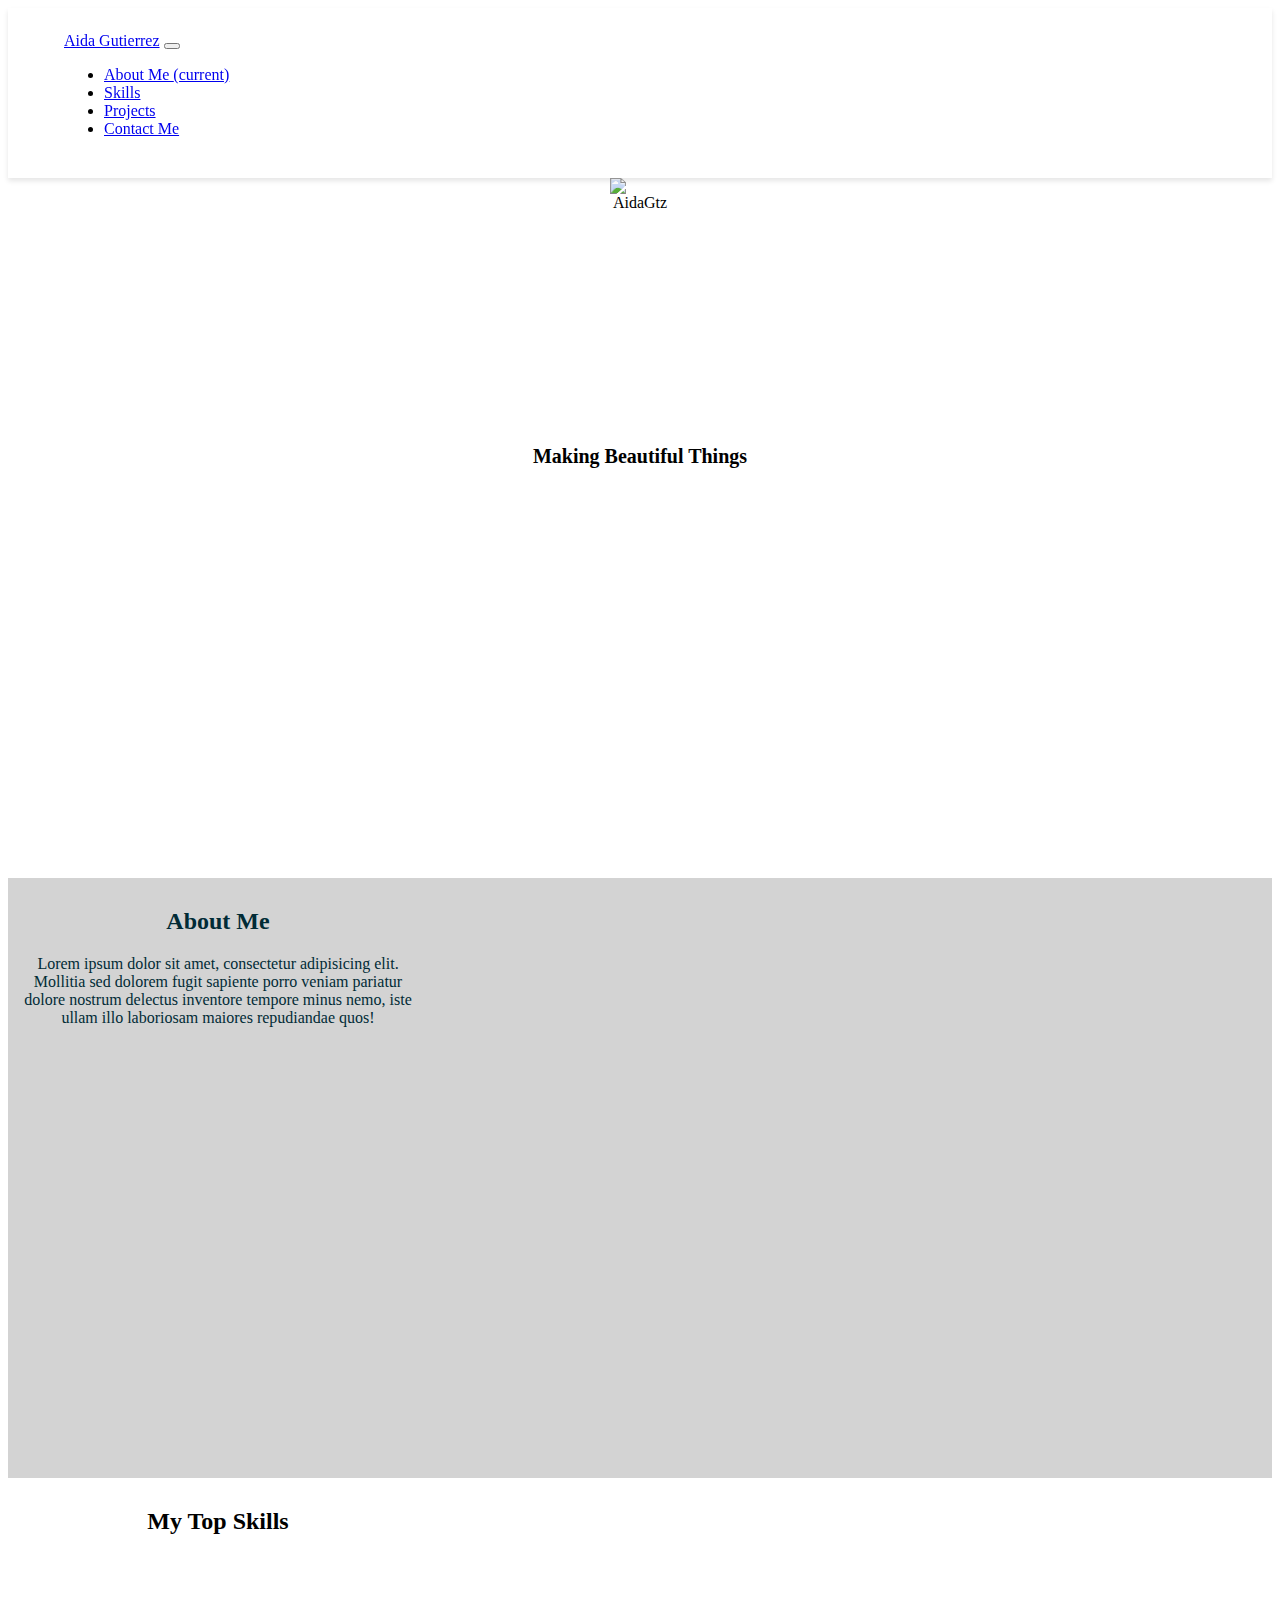
==== AidaJ-Gutierrez.html @ 811edc09 "first draft" ====
<!DOCTYPE html>
<html lang="en">
<head>
    <meta charset="UTF-8">
    <meta name="viewport" content="width=device-width, initial-scale=1.0">
    <title>Aida J. Gutierrez</title>

<!--    bootswatch styles-->
    <link rel="stylesheet" href="https://bootswatch.com/5/solar/bootstrap.min.css">

<!--ccs stylesheet-->
    <link rel="stylesheet" href="aidaj-gutierrez.css">
<!--    fontawesome-->
    <script src="https://kit.fontawesome.com/9a30712229.js" crossorigin="anonymous"></script>
<!--google fonts-->
    <link rel="preconnect" href="https://fonts.googleapis.com">
    <link rel="preconnect" href="https://fonts.gstatic.com" crossorigin>
    <link href="https://fonts.googleapis.com/css2?family=Abel&family=Anton&family=Licorice&family=Montserrat:ital,wght@0,100;0,500;1,100;1,300&display=swap" rel="stylesheet">

</head>
<body>
<nav class="navbar navbar-expand-lg navbar-light bg-light mt-5">
    <div class="container-fluid">
        <a class="navbar-brand col-6" href="#">Aida Gutierrez</a>
        <button class="navbar-toggler" type="button" data-bs-toggle="collapse" data-bs-target="#navbarColor03" aria-controls="navbarColor03" aria-expanded="false" aria-label="Toggle navigation">
            <span class="navbar-toggler-icon"></span>
        </button>

        <div class="collapse navbar-collapse col-6 justify-content-end" id="navbarColor03">
            <ul class="navbar-nav ">
                <li class="nav-item">
                    <a class="nav-link active" href="#">About Me
                        <span class="visually-hidden">(current)</span>
                    </a>
                </li>
                <li class="nav-item">
                    <a class="nav-link" href="#">Skills</a>
                </li>
                <li class="nav-item">
                    <a class="nav-link" href="#">Projects</a>
                </li>
                <li class="nav-item">
                    <a class="nav-link" href="#">Contact Me</a>
                </li>

            </ul>

        </div>
    </div>
</nav>
<!--presentation section-->
<section class="hero d-flex align-items-center " id="about">

    <div class="top-container col ">
        <img src="" alt="AidaGtz"   class="personal-img"/>
        <h1 class="name-title"> Aida  Gutierrez</h1>
        <h5 class="subtitle">Making Beautiful Things</h5>
    </div>
</section>


<!--about me section-->
<section class="hero-2 d-flex align-items-center">
    <div class="bio col">
        <h2 class="bio-title ">About Me</h2>
        <p class="bio-text">
            Lorem ipsum dolor sit amet, consectetur adipisicing elit. Mollitia sed
            dolorem fugit sapiente porro veniam pariatur dolore nostrum delectus
            inventore tempore minus nemo, iste ullam illo laboriosam maiores
            repudiandae quos!
        </p>
    </div>
</section>


<!--skill section-->
<section class="skill d-flex align-items-center ">
    <div class="skills col">

        <h2 class="skill-header">My Top Skills</h2>

        <div class="skills-wrapper col">
            <div class="first-set animate__animated animate__pulse">
                <i class="fab fa-html5"></i> <!--html icon-->
                <i class="fab fa-css3-alt"></i> <!--css icon-->
                <i class="fab fa-js"></i> <!--javascript icon-->
                <i class="fab fa-java"></i> <!--java icon-->
                <i class="fab fa-node-js"></i> <!--nodejs icon-->
            </div>

            <div class="second-set animate__animated animate__pulse col">
                <i class="fab fa-bootstrap"></i> <!--boostrap icon-->
                <i class="fab fa-github"></i> <!--github icon-->
                <i class="fab fa-git-alt"></i> <!--git icon-->
                <i class="fab fa-react"></i> <!--react icon-->
            </div>
        </div>
    </div>

</section>
























<!-- jquery script-->
<script src="https://ajax.googleapis.com/ajax/libs/jquery/3.6.0/jquery.min.js"></script>


<!-- script for boostrap-->
<script src="https://cdn.jsdelivr.net/npm/popper.js@1.16.1/dist/umd/popper.min.js"
        integrity="sha384-9/reFTGAW83EW2RDu2S0VKaIzap3H66lZH81PoYlFhbGU+6BZp6G7niu735Sk7lN"
        crossorigin="anonymous"></script>
<script src="https://cdn.jsdelivr.net/npm/bootstrap@4.6.0/dist/js/bootstrap.min.js"
        integrity="sha384-+YQ4JLhjyBLPDQt//I+STsc9iw4uQqACwlvpslubQzn4u2UU2UFM80nGisd026JF"
        crossorigin="anonymous"></script>
<!--our own js file-->
<script src="aidaj-gutierrez.js" ></script>
</body>
</html>
---- aidaj-gutierrez.css ----
nav {
    position: sticky;
    top: 0;
    left: 0;
    z-index: 1;
    display: flex;
    align-items: center;
    justify-content: space-between;
    padding: 1.5rem 3.5rem;
    background-color: var(--bg-color);
    box-shadow: 0 3px 5px rgba(0, 0, 0, 0.1);
}


/*hero-section*/
.hero{
    height: 700px ;

}
.personal-img{
    display: block;
    margin: auto;
    text-align: center;
    height: 60px;
    width: 60px;

}

.name-title{
    text-align: center;
    color: white;
    font-family: 'Licorice', cursive;
    font-size: 80px;
}
.subtitle{
    text-align: center;
    font-size: 20px;
}


/*content section*/

.hero-2{
    height: 600px;
    background-color: lightgray;
    color: #012B36;
}
.bio{
    width: 25rem;
    padding: 0.625rem;
    /*border-radius: 6px;*/
    /*box-shadow: 0px 2px 15px 2px ;*/
}

.bio h2 {
    text-align: center;

}
.bio p{
    text-align: center;

}

/*skill section*/

.skill{
    height: 600px;
    text-align: center;
}

.skills{
    width: 25rem;
    padding: 0.625rem;
}

.skills h2{
    margin-bottom: 40px;
}
.fab{
    font-size: 80px;
    margin: 20px
}
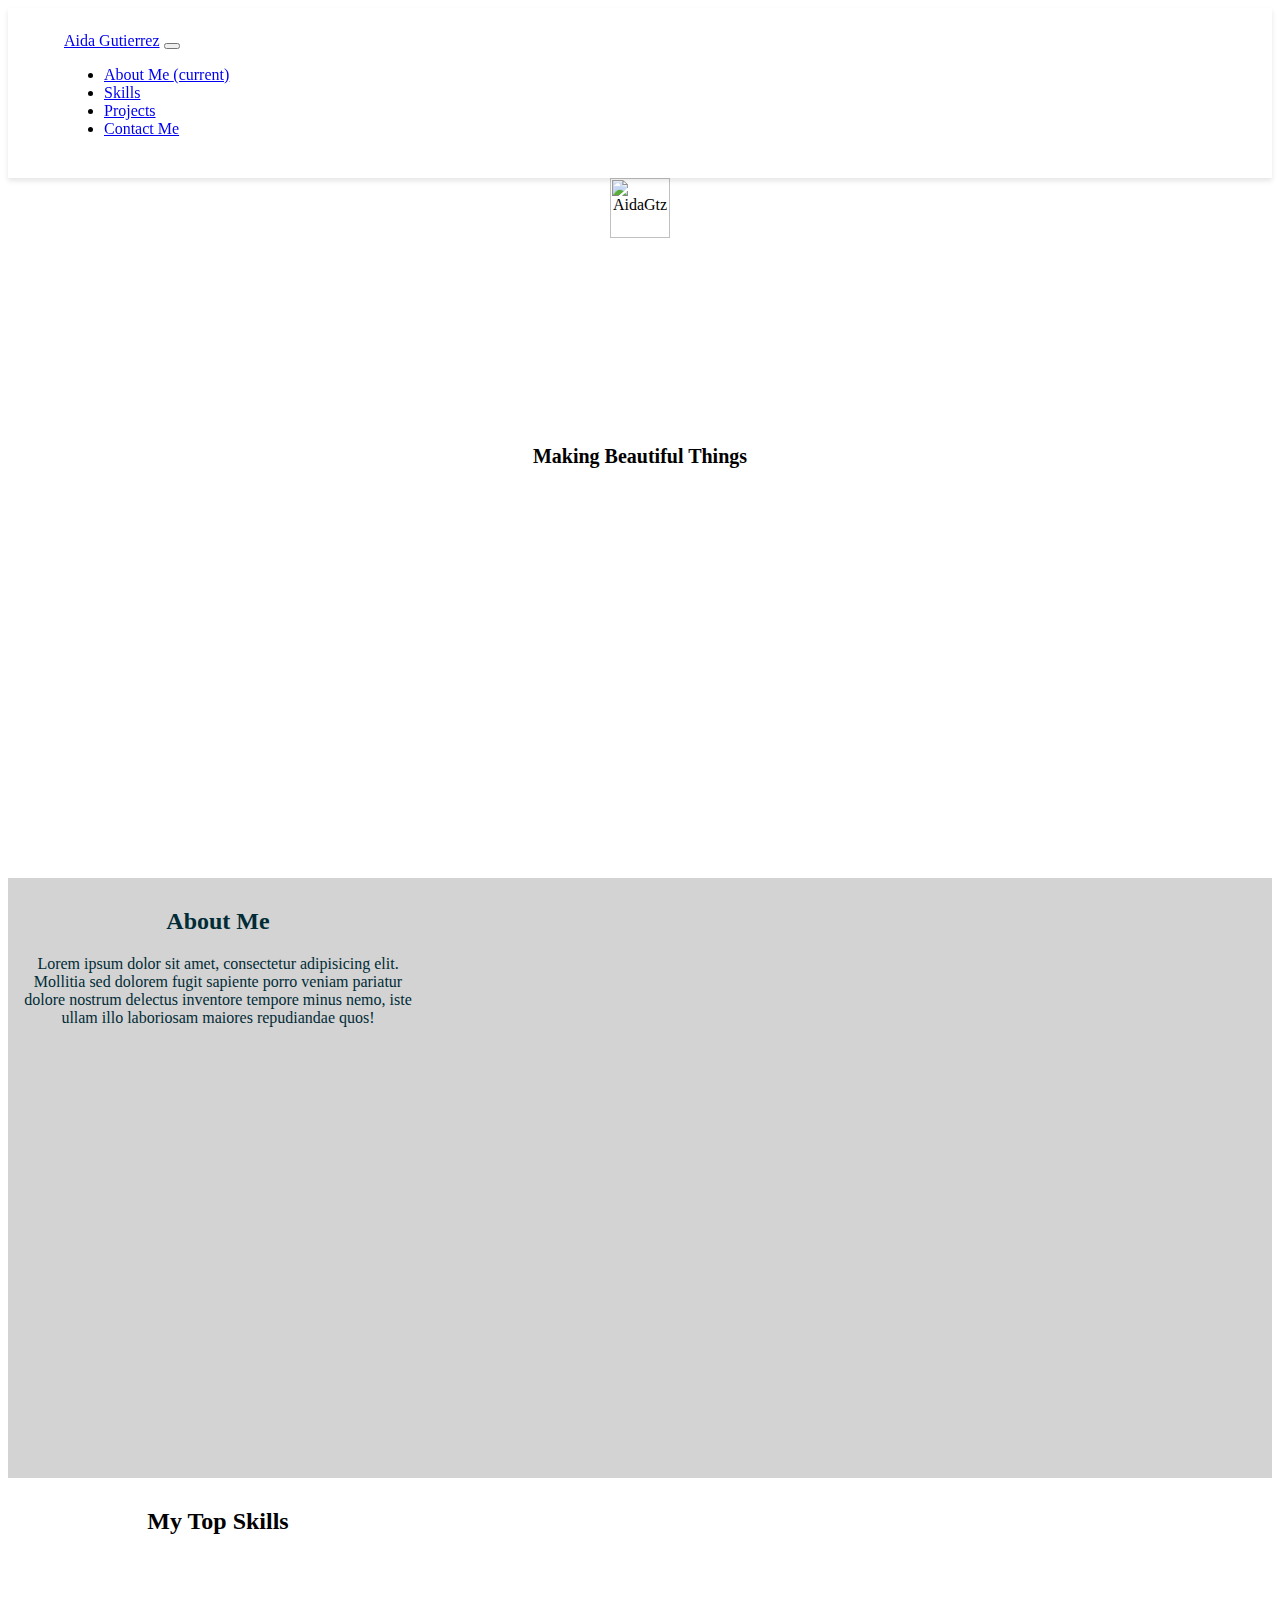
==== commit 42839bc9: "second draft" ====
--- a/AidaJ-Gutierrez.html
+++ b/AidaJ-Gutierrez.html
@@ -1,4 +1,4 @@
-<!DOCTYPE html>
+<!--<!DOCTYPE html>-->
 <html lang="en">
 <head>
     <meta charset="UTF-8">
@@ -99,9 +99,26 @@
 
 </section>
 
+<!--project section-->
+
+<section class="projects">
 
 
 
+</section>
+
+
+<!--contact section-->
+<section class="contact">
+
+</section>
+
+
+
+<!--footer section-->
+<footer class="footer navbar-light bg-light mt-5">
+
+</footer>
 
 
 
--- a/aidaj-gutierrez.css
+++ b/aidaj-gutierrez.css
@@ -79,4 +79,30 @@
 .fab{
     font-size: 80px;
     margin: 20px
+}
+
+/*project section*/
+
+.projects{
+    height: 600px;
+    text-align: center;
+    background-color: lightgray;
+    color: #012B36;
+}
+
+
+/*contact section*/
+.contact{
+    height: 600px;
+    text-align: center;
+
+}
+
+
+/*footer section*/
+
+.footer{
+    height: 75px;
+   margin-bottom: 20px;
+
 }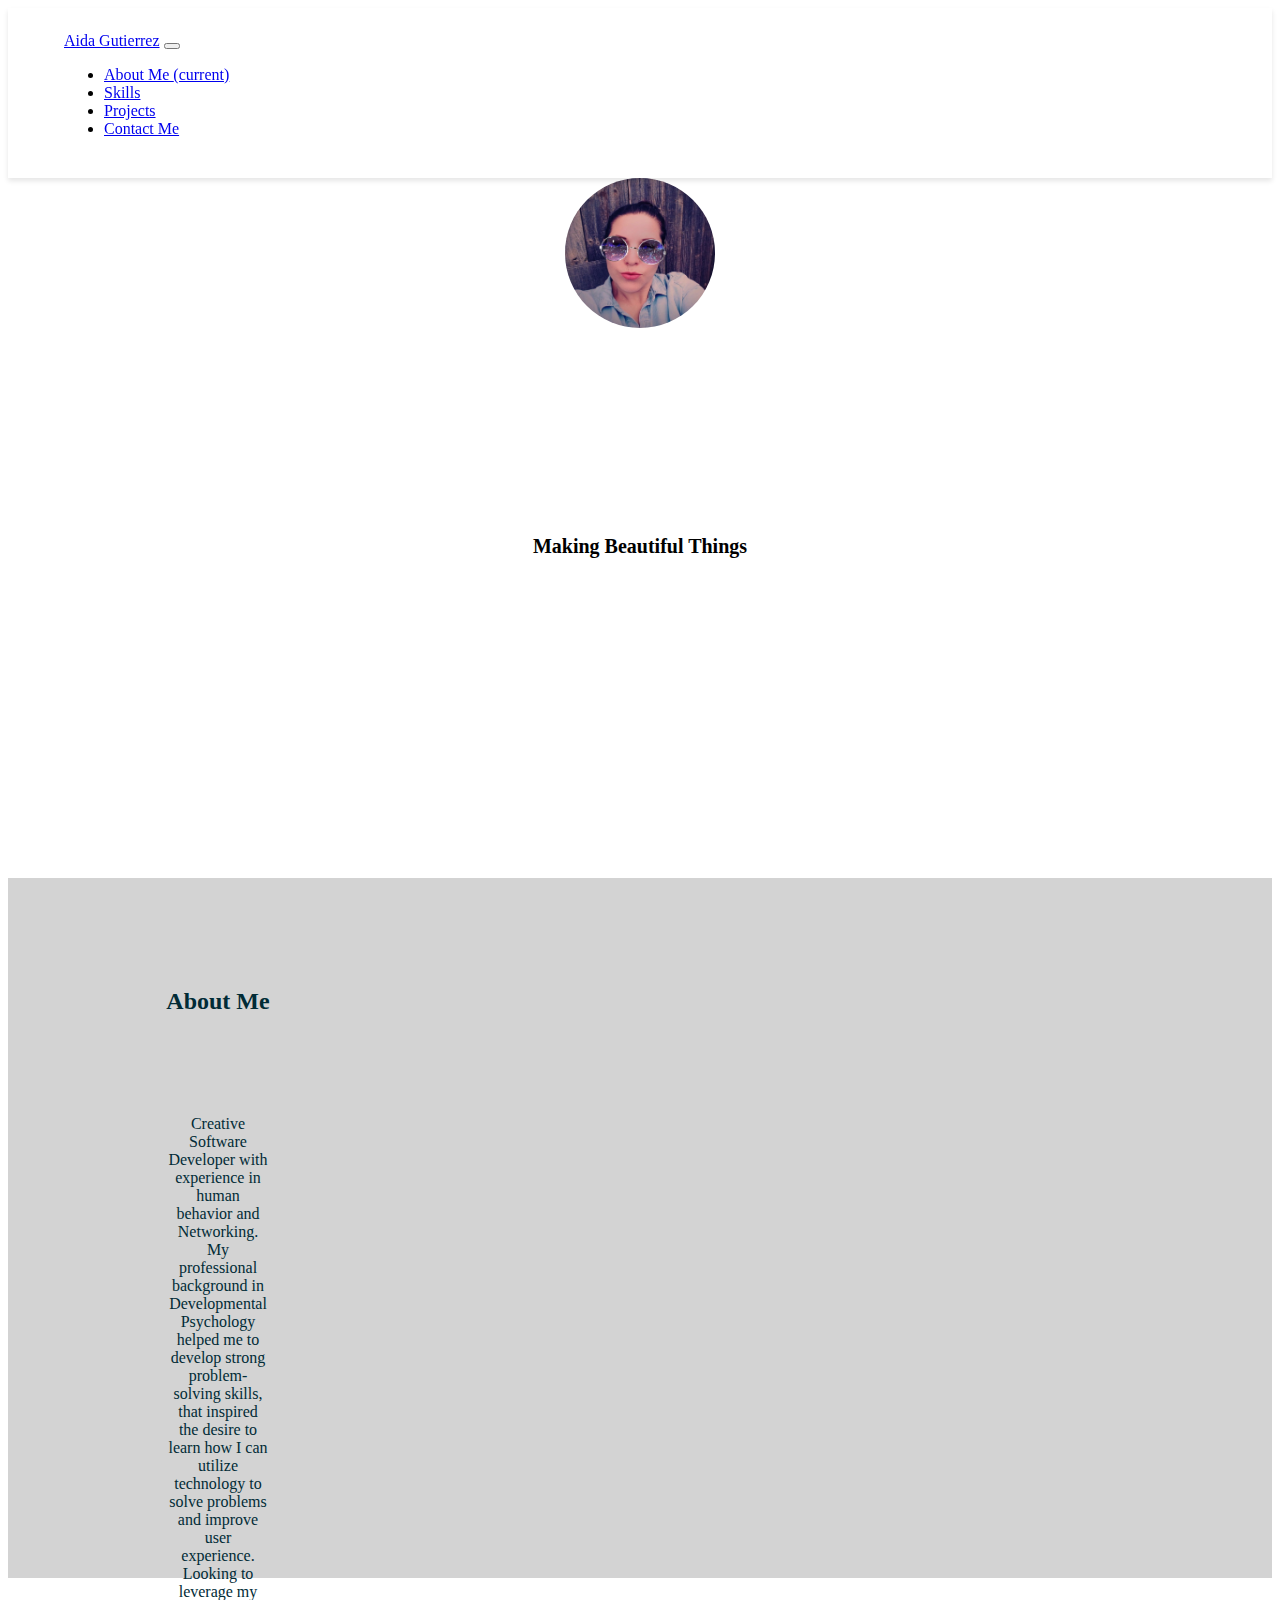
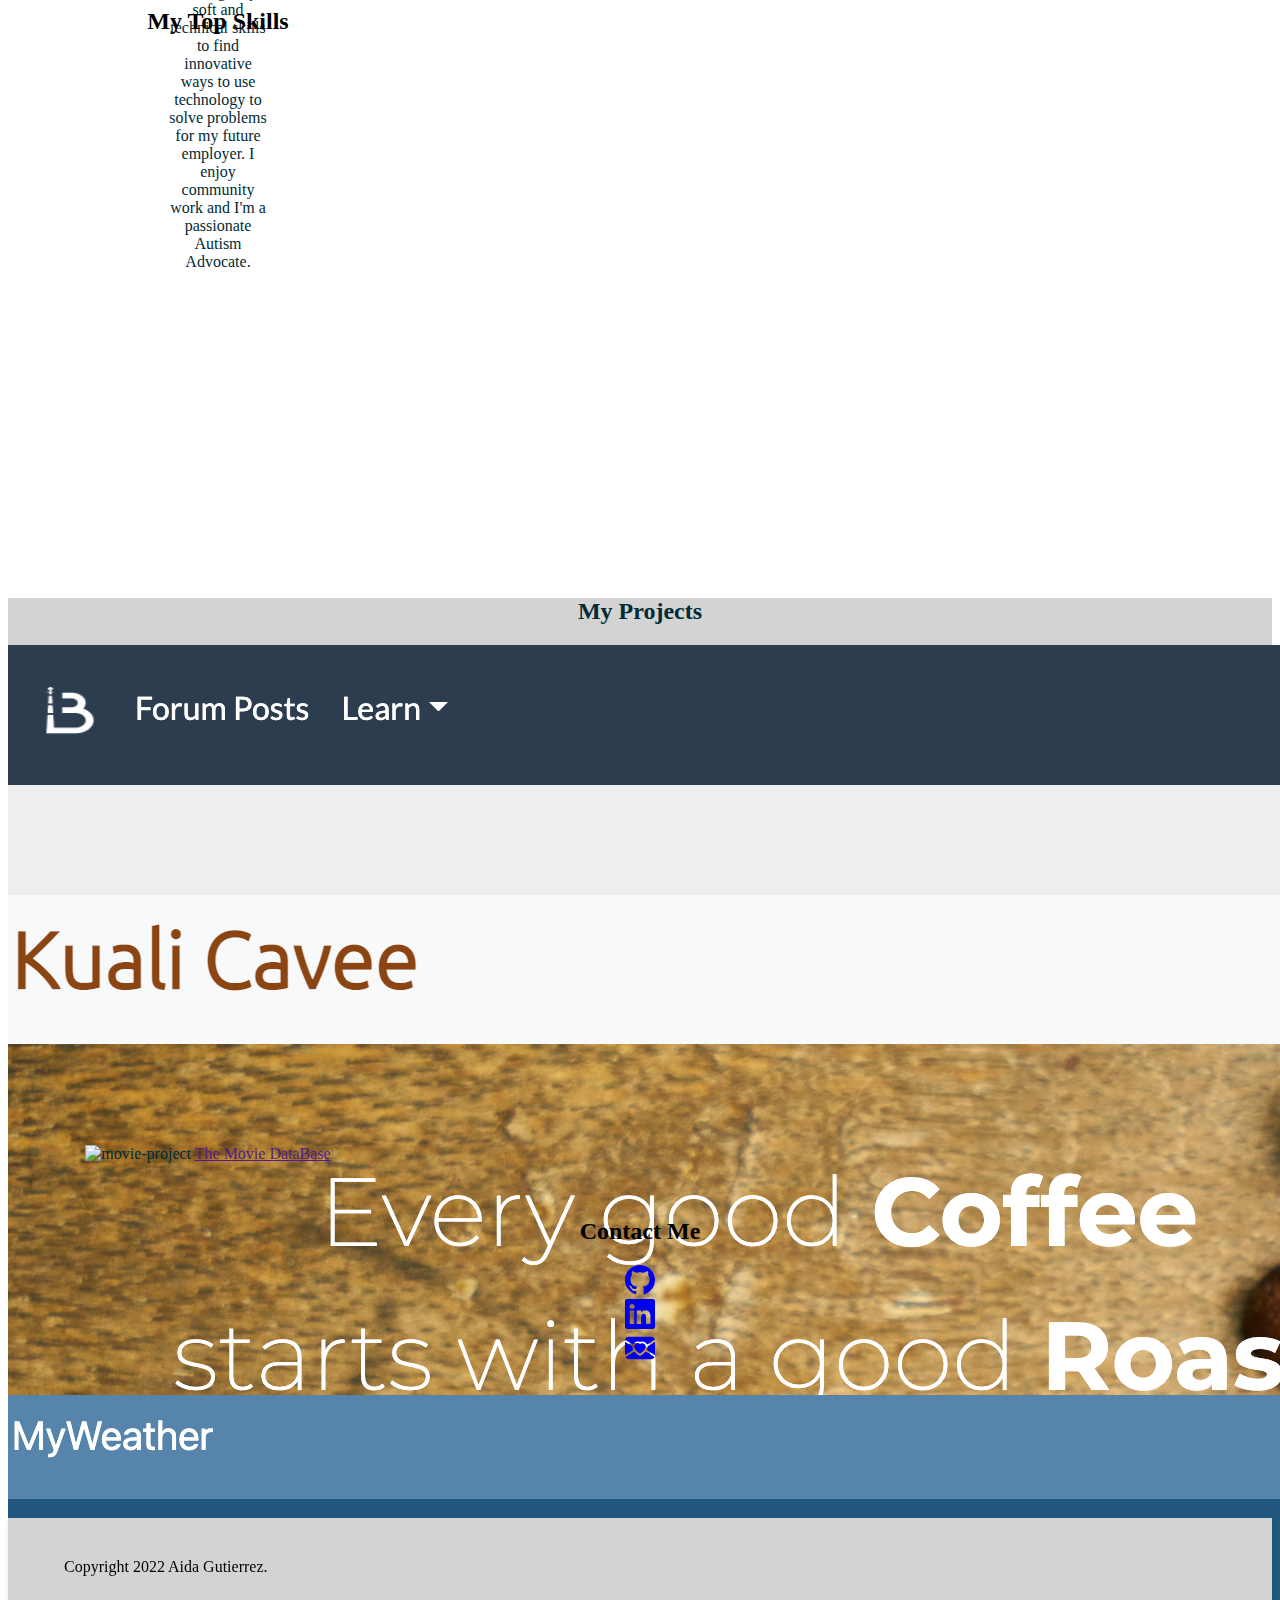
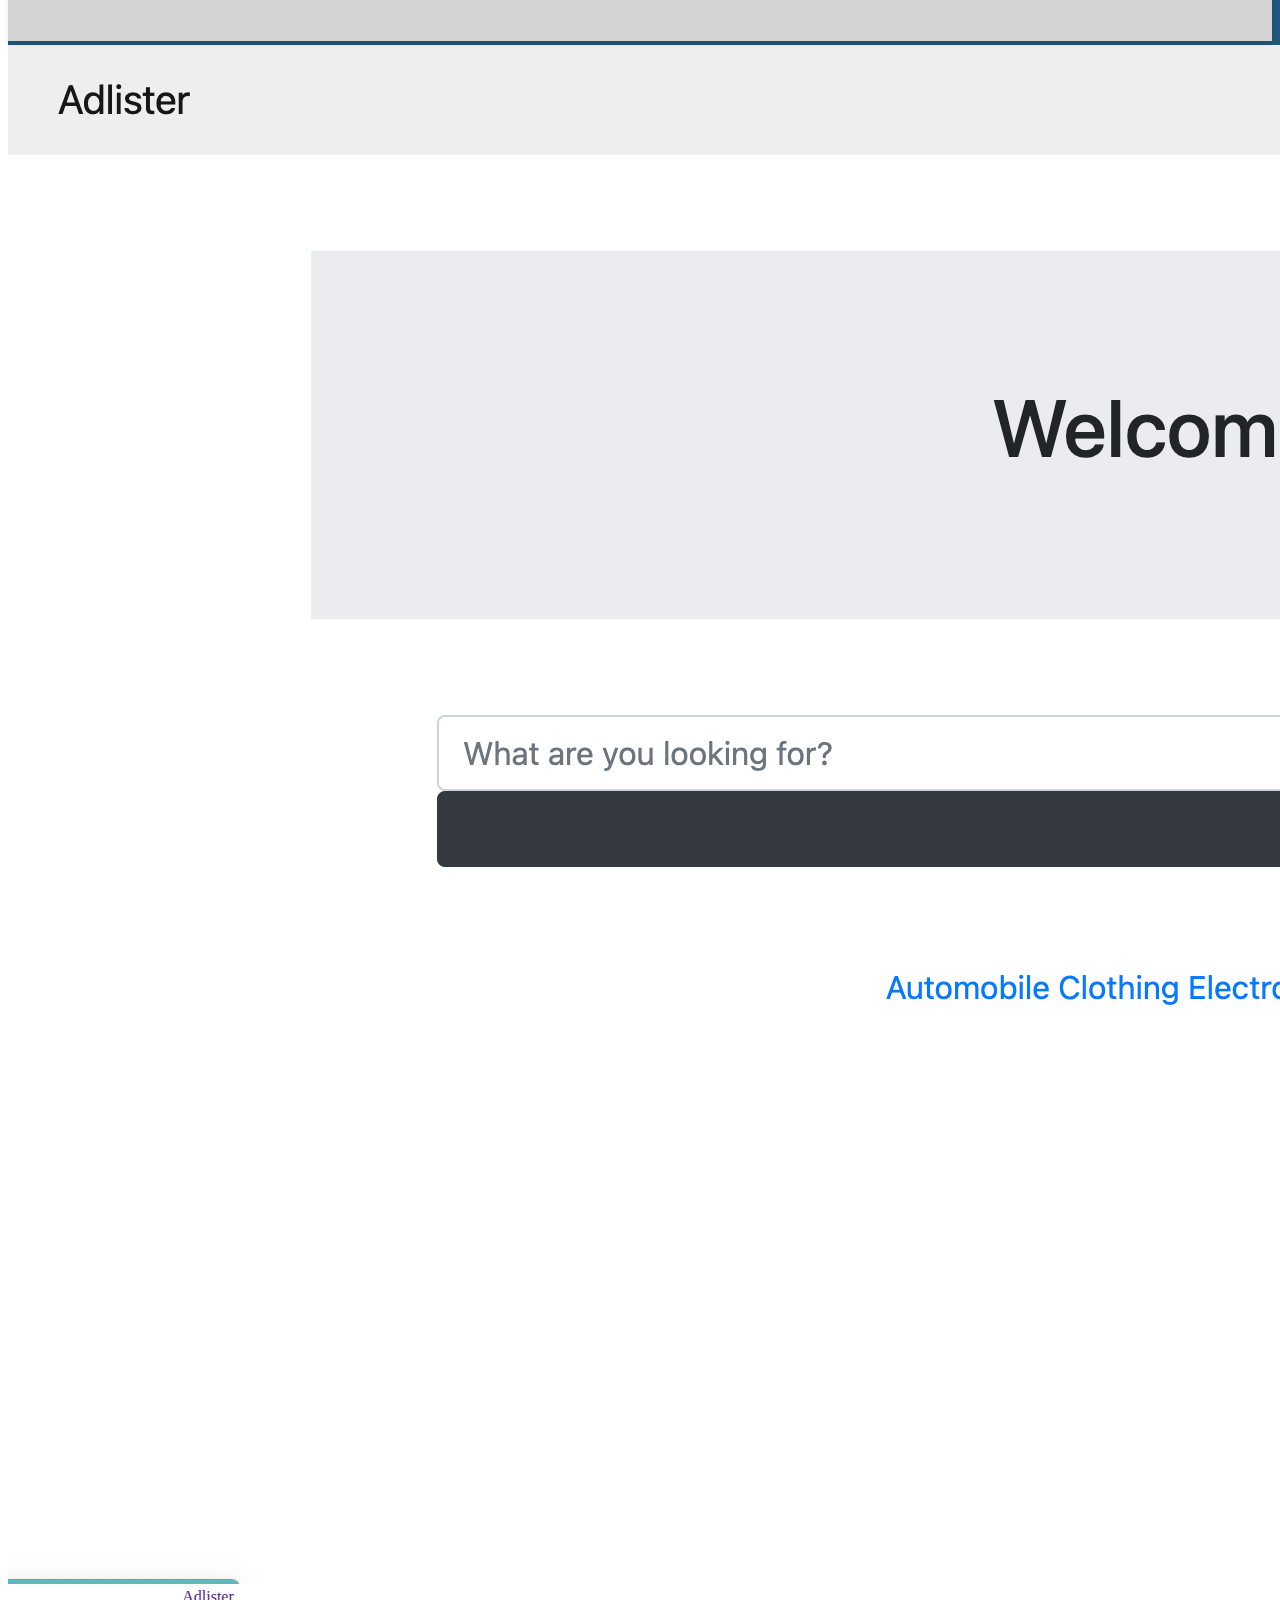
==== commit d5c77266: "added features to personal page" ====
--- a/AidaJ-Gutierrez.html
+++ b/AidaJ-Gutierrez.html
@@ -1,4 +1,4 @@
-<!--<!DOCTYPE html>-->
+<!DOCTYPE html>
 <html lang="en">
 <head>
     <meta charset="UTF-8">
@@ -11,7 +11,8 @@
 <!--ccs stylesheet-->
     <link rel="stylesheet" href="aidaj-gutierrez.css">
 <!--    fontawesome-->
-    <script src="https://kit.fontawesome.com/9a30712229.js" crossorigin="anonymous"></script>
+
+    <script src="https://kit.fontawesome.com/2f6b90b1d3.js" crossorigin="anonymous"></script>
 <!--google fonts-->
     <link rel="preconnect" href="https://fonts.googleapis.com">
     <link rel="preconnect" href="https://fonts.gstatic.com" crossorigin>
@@ -19,7 +20,7 @@
 
 </head>
 <body>
-<nav class="navbar navbar-expand-lg navbar-light bg-light mt-5">
+<nav class="navbar navbar-expand-lg navbar-dark bg-dark">
     <div class="container-fluid">
         <a class="navbar-brand col-6" href="#">Aida Gutierrez</a>
         <button class="navbar-toggler" type="button" data-bs-toggle="collapse" data-bs-target="#navbarColor03" aria-controls="navbarColor03" aria-expanded="false" aria-label="Toggle navigation">
@@ -52,7 +53,7 @@
 <section class="hero d-flex align-items-center " id="about">
 
     <div class="top-container col ">
-        <img src="" alt="AidaGtz"   class="personal-img"/>
+        <img src="images/aida.jpg" alt="AidaGtz"   class="personal-img"/>
         <h1 class="name-title"> Aida  Gutierrez</h1>
         <h5 class="subtitle">Making Beautiful Things</h5>
     </div>
@@ -63,24 +64,21 @@
 <section class="hero-2 d-flex align-items-center">
     <div class="bio col">
         <h2 class="bio-title ">About Me</h2>
-        <p class="bio-text">
-            Lorem ipsum dolor sit amet, consectetur adipisicing elit. Mollitia sed
-            dolorem fugit sapiente porro veniam pariatur dolore nostrum delectus
-            inventore tempore minus nemo, iste ullam illo laboriosam maiores
-            repudiandae quos!
+        <p class="bio-text fs-5">
+            Creative Software Developer with experience in human behavior and Networking. My professional background in Developmental Psychology helped me to develop strong problem-solving skills, that inspired the desire to learn how I can utilize technology to solve problems and improve user experience. Looking to leverage my soft and technical skills to find innovative ways to use technology to solve problems for my future employer. I enjoy community work and I'm a passionate Autism Advocate.
         </p>
     </div>
 </section>
 
 
 <!--skill section-->
-<section class="skill d-flex align-items-center ">
-    <div class="skills col">
-
-        <h2 class="skill-header">My Top Skills</h2>
-
-        <div class="skills-wrapper col">
-            <div class="first-set animate__animated animate__pulse">
+<section class="skill d-flex  ">
+    <div class="skills col ">
+
+        <h2 class="skill-header m-5">My Top Skills</h2>
+
+        <div class="skills-wrapper col mt-5 align-items-center">
+            <div class="first-set animate__animated animate__pulse ">
                 <i class="fab fa-html5"></i> <!--html icon-->
                 <i class="fab fa-css3-alt"></i> <!--css icon-->
                 <i class="fab fa-js"></i> <!--javascript icon-->
@@ -101,7 +99,38 @@
 
 <!--project section-->
 
-<section class="projects">
+<section class="project d-flex ">
+    <div class="projects col container fluid">
+
+        <h2 class="project-header m-5">My Projects</h2>
+            <div class="projects-wrapper row justify-content-around">
+                <div class="projecto col">
+                    <img class="img-fluid" src="images/investbeacon.png" alt="investbeacon">
+                    <a href="" class="label">Invest Beacon</a>
+                </div>
+
+                <div class="projecto col">
+                    <img  class="img-fluid" src="images/coffeeproject.png" alt="coffee-project">
+                    <a href="" class="label">The Coffee Project</a>
+                </div>
+
+                <div class="projecto col">
+                    <img  class="img-fluid" src="images/movieproject.png" alt="movie-project">
+                    <a href="" class="label">The Movie DataBase</a>
+                </div>
+
+                <div class="projecto col">
+                    <img  class="img-fluid" src="images/weathermap.png" alt="wather-map">
+                    <a href="" class="label">Weathe Map</a>
+                </div>
+
+                <div class="projecto col" >
+                    <img  class="img-fluid" src="images/adlister.png" alt="Adlister">
+                    <a href="" class="label">Adlister</a>
+                </div>
+            </div>
+    </div>
+
 
 
 
@@ -110,13 +139,49 @@
 
 <!--contact section-->
 <section class="contact">
+    <div class="contact col">
+
+        <h2 class="contact-header m-5">Contact Me</h2>
+        <div class="mediag row">
+            <div class="col">
+            <a href="https://github.com/AidaJ-Gutierrez" style=" margin: 3px;" onmouseover="this.style.color='#FFFFFF'" onmouseout="this.style.color=''">
+                <svg xmlns="http://www.w3.org/2000/svg" width="30" height="30" fill="currentColor"
+                     class="bi bi-github" viewBox="0 0 16 16">
+                    <path d="M8 0C3.58 0 0 3.58 0 8c0 3.54 2.29 6.53 5.47 7.59.4.07.55-.17.55-.38 0-.19-.01-.82-.01-1.49-2.01.37-2.53-.49-2.69-.94-.09-.23-.48-.94-.82-1.13-.28-.15-.68-.52-.01-.53.63-.01 1.08.58 1.23.82.72 1.21 1.87.87 2.33.66.07-.52.28-.87.51-1.07-1.78-.2-3.64-.89-3.64-3.95 0-.87.31-1.59.82-2.15-.08-.2-.36-1.02.08-2.12 0 0 .67-.21 2.2.82.64-.18 1.32-.27 2-.27.68 0 1.36.09 2 .27 1.53-1.04 2.2-.82 2.2-.82.44 1.1.16 1.92.08 2.12.51.56.82 1.27.82 2.15 0 3.07-1.87 3.75-3.65 3.95.29.25.54.73.54 1.48 0 1.07-.01 1.93-.01 2.2 0 .21.15.46.55.38A8.012 8.012 0 0 0 16 8c0-4.42-3.58-8-8-8z"/>
+                </svg>
+            </a>
+            </div>
+            <div class="col">
+            <a href="https://www.linkedin.com/in/aidaj-gutierrez/" style=" margin: 3px;" onmouseover="this.style.color='#FFFFFF'" onmouseout="this.style.color=''">
+                <svg xmlns="http://www.w3.org/2000/svg" width="30" height="30" fill="currentColor"
+                     class="bi bi-linkedin" viewBox="0 0 16 16">
+                    <path d="M0 1.146C0 .513.526 0 1.175 0h13.65C15.474 0 16 .513 16 1.146v13.708c0 .633-.526 1.146-1.175 1.146H1.175C.526 16 0 15.487 0 14.854V1.146zm4.943 12.248V6.169H2.542v7.225h2.401zm-1.2-8.212c.837 0 1.358-.554 1.358-1.248-.015-.709-.52-1.248-1.342-1.248-.822 0-1.359.54-1.359 1.248 0 .694.521 1.248 1.327 1.248h.016zm4.908 8.212V9.359c0-.216.016-.432.08-.586.173-.431.568-.878 1.232-.878.869 0 1.216.662 1.216 1.634v3.865h2.401V9.25c0-2.22-1.184-3.252-2.764-3.252-1.274 0-1.845.7-2.165 1.193v.025h-.016a5.54 5.54 0 0 1 .016-.025V6.169h-2.4c.03.678 0 7.225 0 7.225h2.4z"/>
+                </svg>
+            </a>
+        </div>
+            <div class="col">
+            <a href="mailto:aidaj.gutierrez@gamil.com" style=" margin: 3px;" onmouseover="this.style.color='#FFFFFF'" onmouseout="this.style.color=''">
+                <svg xmlns="http://www.w3.org/2000/svg" width="30" height="30" fill="currentColor"
+                     class="bi bi-envelope-heart-fill" viewBox="0 0 16 16">
+                    <path d="M.05 3.555A2 2 0 0 1 2 2h12a2 2 0 0 1 1.95 1.555l-4.2 2.568a2.785 2.785 0 0 0-.051-.105c-.666-1.3-2.363-1.917-3.699-1.25-1.336-.667-3.033-.05-3.699 1.25l-.05.105L.05 3.555ZM11.584 8.91a4.694 4.694 0 0 1-.073.139L16 11.8V4.697l-4.003 2.447c.027.562-.107 1.163-.413 1.767Zm-4.135 3.05c-1.048-.693-1.84-1.39-2.398-2.082L.19 12.856A2 2 0 0 0 2 14h12a2 2 0 0 0 1.808-1.144L10.95 9.878c-.559.692-1.35 1.389-2.398 2.081L8 12.324l-.551-.365ZM4.416 8.91c-.306-.603-.44-1.204-.413-1.766L0 4.697v7.104l4.49-2.752a4.742 4.742 0 0 1-.074-.138Z"/>
+                    <path d="M8 5.993c1.664-1.711 5.825 1.283 0 5.132-5.825-3.85-1.664-6.843 0-5.132Z"/>
+                </svg>
+            </a>
+        </div>
+        </div>
+    </div>
+
+
+
 
 </section>
 
 
 
 <!--footer section-->
-<footer class="footer navbar-light bg-light mt-5">
+<footer class="footer navbar-dark">
+
+    <p class="justify-content-between">Copyright 2022 Aida Gutierrez. </p>
 
 </footer>
 
--- a/aidaj-gutierrez.css
+++ b/aidaj-gutierrez.css
@@ -7,7 +7,7 @@
     align-items: center;
     justify-content: space-between;
     padding: 1.5rem 3.5rem;
-    background-color: var(--bg-color);
+
     box-shadow: 0 3px 5px rgba(0, 0, 0, 0.1);
 }
 
@@ -21,8 +21,9 @@
     display: block;
     margin: auto;
     text-align: center;
-    height: 60px;
-    width: 60px;
+    height: 150px;
+    width:150px;
+    border-radius: 50%;
 
 }
 
@@ -41,23 +42,27 @@
 /*content section*/
 
 .hero-2{
-    height: 600px;
+    height: 700px ;
     background-color: lightgray;
     color: #012B36;
 }
 .bio{
     width: 25rem;
+    height: 600px;
     padding: 0.625rem;
+
     /*border-radius: 6px;*/
     /*box-shadow: 0px 2px 15px 2px ;*/
 }
 
 .bio h2 {
     text-align: center;
+    margin: 100px auto 25px;
 
 }
 .bio p{
     text-align: center;
+    margin: 100px 150px;
 
 }
 
@@ -71,31 +76,35 @@
 .skills{
     width: 25rem;
     padding: 0.625rem;
+
 }
 
-.skills h2{
-    margin-bottom: 40px;
-}
+/*.skills h2{*/
+/*    margin-bottom: 40px;*/
+/*}*/
 .fab{
     font-size: 80px;
-    margin: 20px
+    margin: 20px;
+
 }
 
 /*project section*/
 
-.projects{
+.project{
     height: 600px;
     text-align: center;
     background-color: lightgray;
     color: #012B36;
 }
-
+.projecto{
+    height: 250px;
+    width: 400px;
+}
 
 /*contact section*/
 .contact{
-    height: 600px;
+    height: 300px;
     text-align: center;
-
 }
 
 
@@ -103,6 +112,14 @@
 
 .footer{
     height: 75px;
-   margin-bottom: 20px;
+    position: sticky;
+    z-index: 1;
+    padding: 1.5rem 3.5rem;
+    background-color: lightgray;
+    box-shadow: 0 3px 5px rgba(0, 0, 0, 0.1);
 
+
+}
+.footer p{
+    align-self: center;
 }